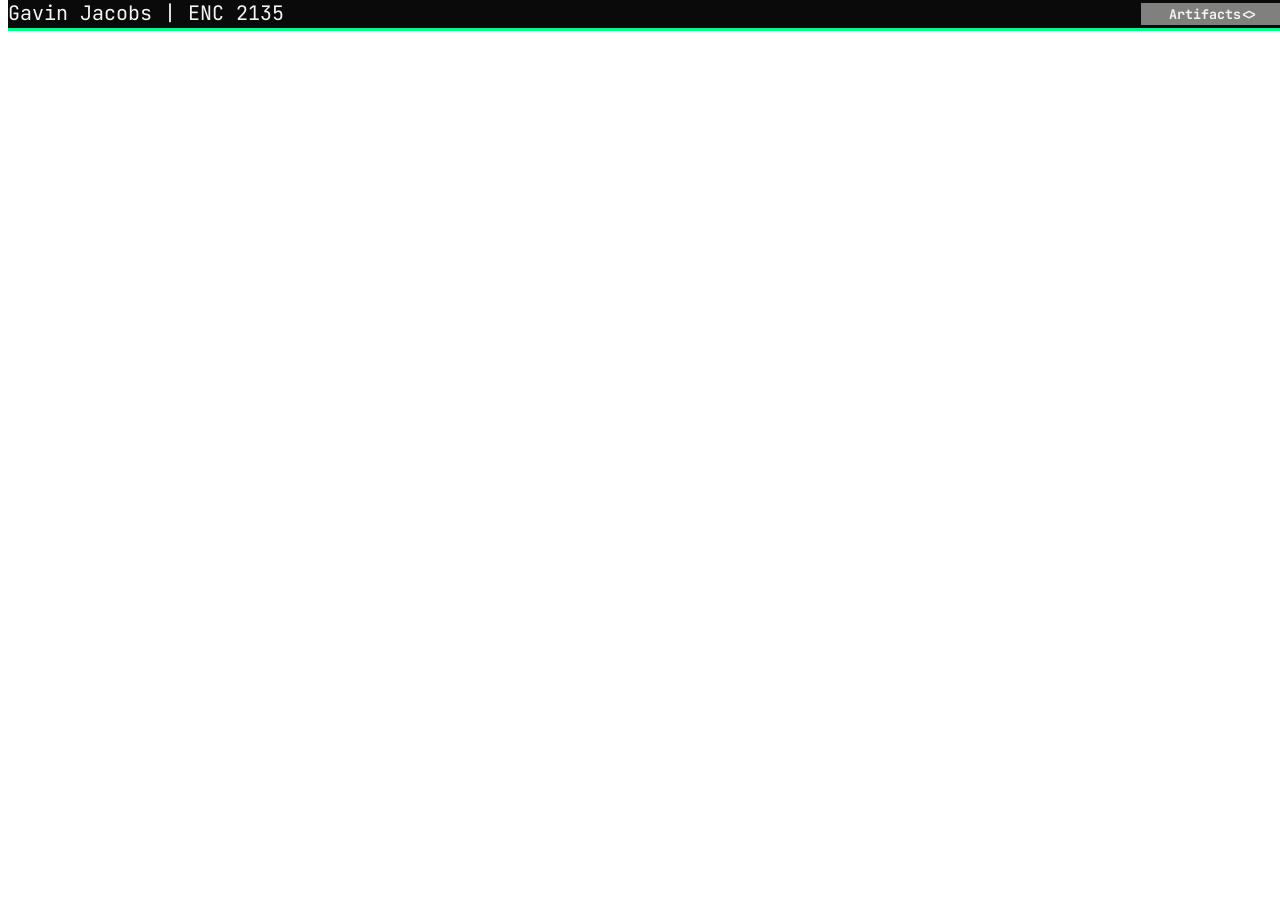
==== subpages/artifacts.html @ e7bfe4ea "Nav bar linked to each page. Looking very nice." ====
<!DOCTYPE html>
<html lang = "en">
    <head>
        <meta charset ="UTF8">
        <meta name="page-title" content="Artifacts">
        <title> Reflection | Jacobs E-Portfolio</title>
        <link rel = "stylesheet" href="https://fonts.googleapis.com/css2?family=JetBrains+Mono:wght@400;700&display=swap">
        <link rel = "stylesheet" href = "../styles/main.css">
        <link rel = "prev" href = "index.html">
    </head>
    <body>
        <div id = 'navbar'></div>
        <script src="../scripts/nav.js"></script>
    </body>
        
</html>
---- styles/main.css ----
/* main: acts as an interface for seperate css style sheets(stuctured for readability)*/
@import 'base.css';
@import 'layouts.css';
@import 'components.css';
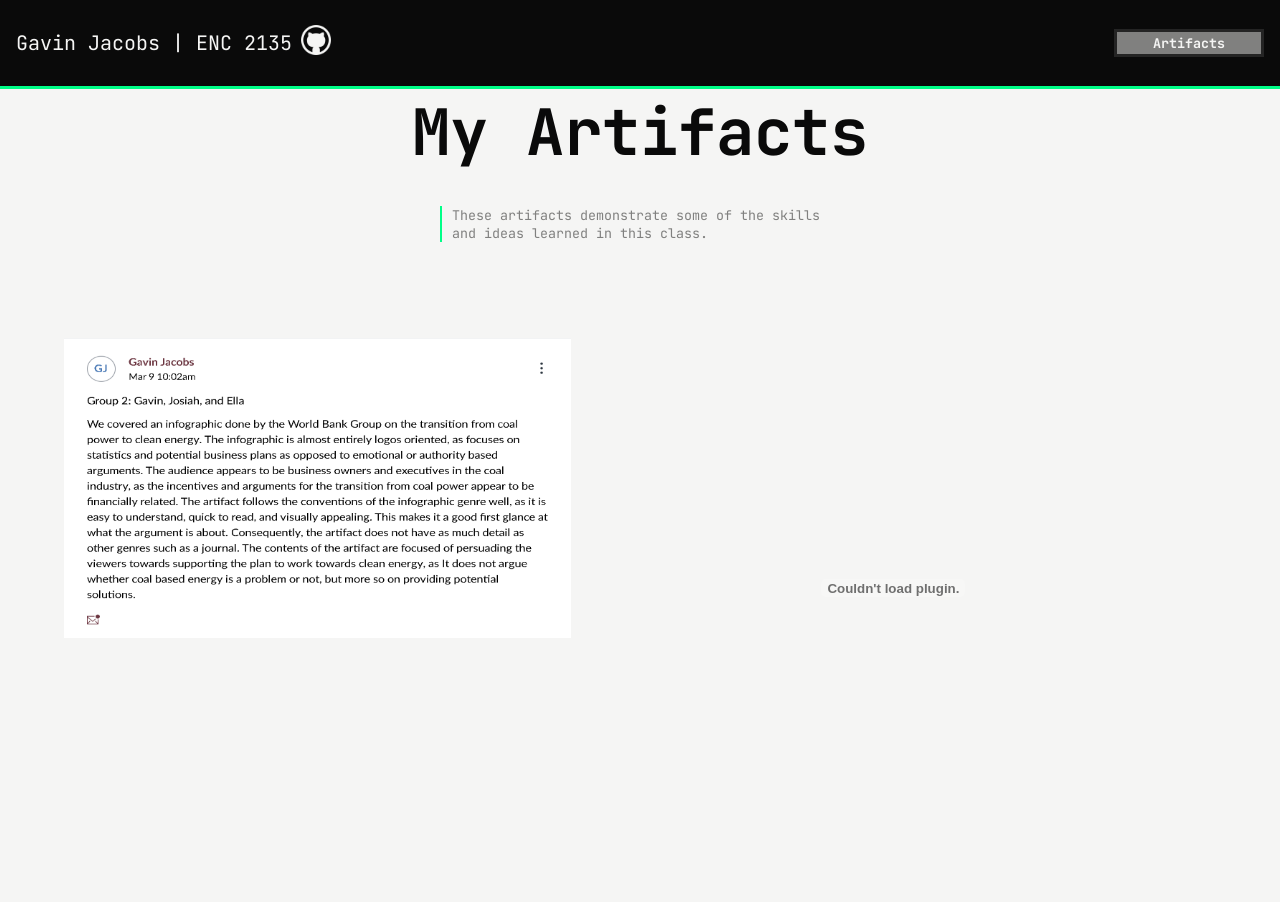
==== commit 0ad0d50f: "pdf fix 3" ====
--- a/subpages/artifacts.html
+++ b/subpages/artifacts.html
@@ -3,13 +3,21 @@
     <head>
         <meta charset ="UTF8">
         <meta name="page-title" content="Artifacts">
-        <title> Reflection | Jacobs E-Portfolio</title>
+        <title> Artifacts | Jacobs E-Portfolio</title>
         <link rel = "stylesheet" href="https://fonts.googleapis.com/css2?family=JetBrains+Mono:wght@400;700&display=swap">
         <link rel = "stylesheet" href = "../styles/main.css">
         <link rel = "prev" href = "index.html">
     </head>
-    <body>
+    <body class = "background">
         <div id = 'navbar'></div>
+        <div class = "artifact-text-box">
+            <div class ="title-text"> My Artifacts</div>
+            <div class = "generic-text"> These artifacts demonstrate some of the skills and ideas learned in this class.</div>
+        </div>
+        <div class = "artifact-container">
+            <img src = "DB3Analysis.png" width="550" height="300">
+            <object data="Project 2 draft notes.pdf" type="application/pdf" width="700" height="500"></object>
+        </div>
         <script src="../scripts/nav.js"></script>
     </body>
         
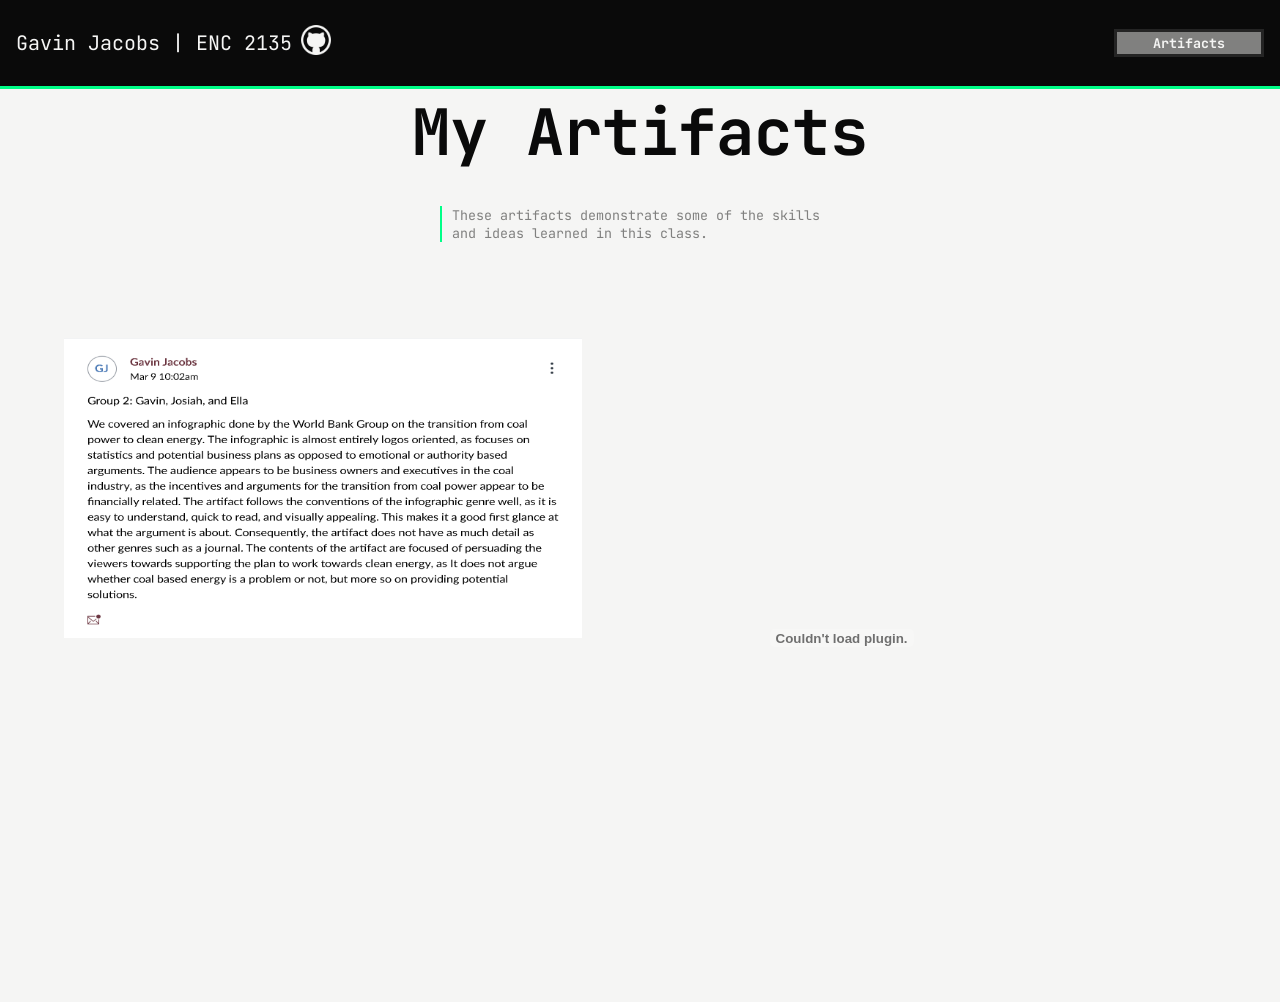
==== commit 340e330e: "pdf fix 3" ====
--- a/subpages/artifacts.html
+++ b/subpages/artifacts.html
@@ -15,8 +15,8 @@
             <div class = "generic-text"> These artifacts demonstrate some of the skills and ideas learned in this class.</div>
         </div>
         <div class = "artifact-container">
-            <img src = "DB3Analysis.png" width="550" height="300">
-            <object data="Project 2 draft notes.pdf" type="application/pdf" width="700" height="500"></object>
+            <img src = "DB3Analysis.png" width="45%" height="300">
+            <object data="Project 2 draft notes.pdf" type="application/pdf" width="45%" height="600"></object>
         </div>
         <script src="../scripts/nav.js"></script>
     </body>
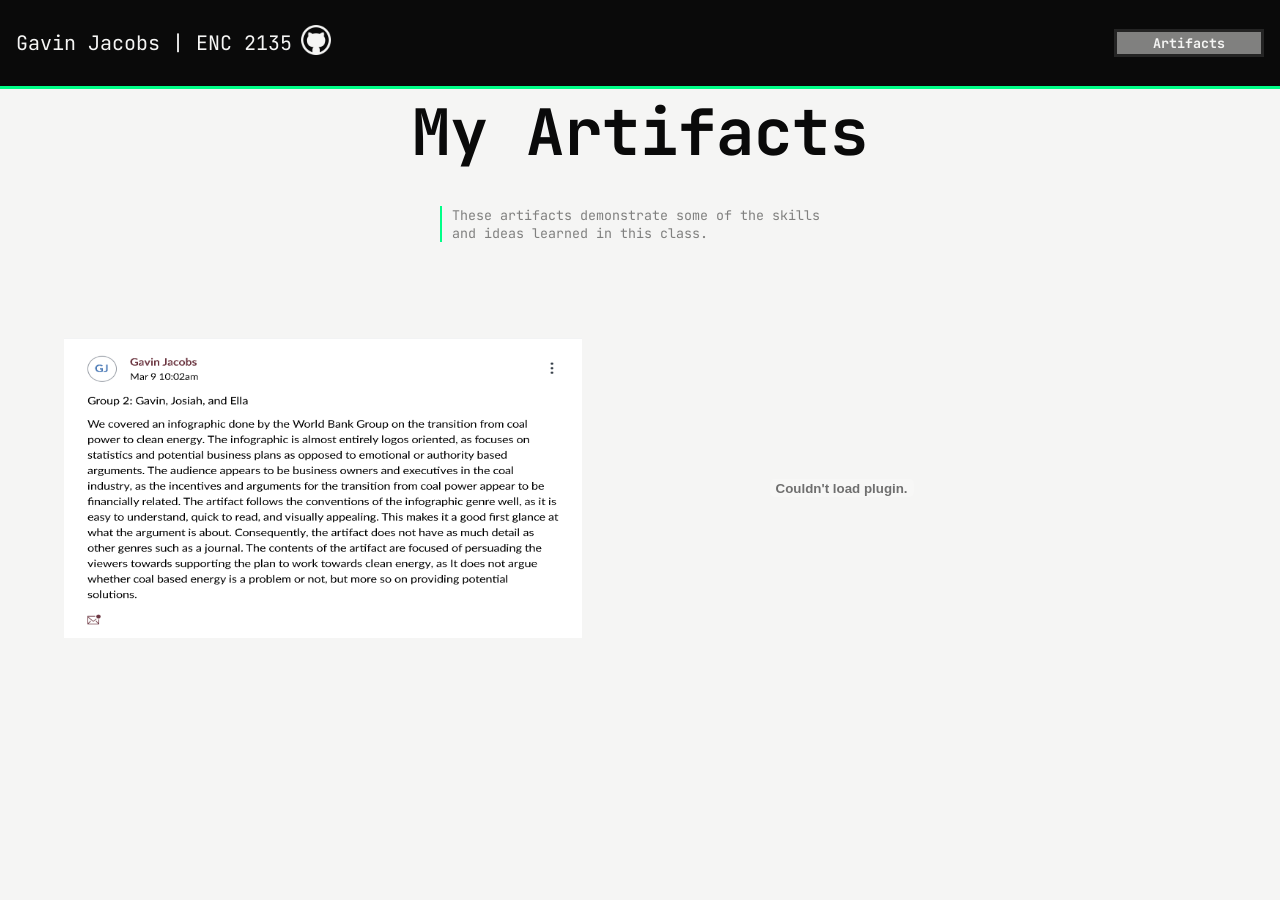
==== commit f01f4966: "semi-complete final draft(i guess its not really a final draft then huh)" ====
--- a/subpages/artifacts.html
+++ b/subpages/artifacts.html
@@ -16,7 +16,7 @@
         </div>
         <div class = "artifact-container">
             <img src = "DB3Analysis.png" width="45%" height="300">
-            <object data="Project 2 draft notes.pdf" type="application/pdf" width="45%" height="600"></object>
+            <object data="Project 2 draft notes.pdf" type="application/pdf" width="45%"></object>
         </div>
         <script src="../scripts/nav.js"></script>
     </body>
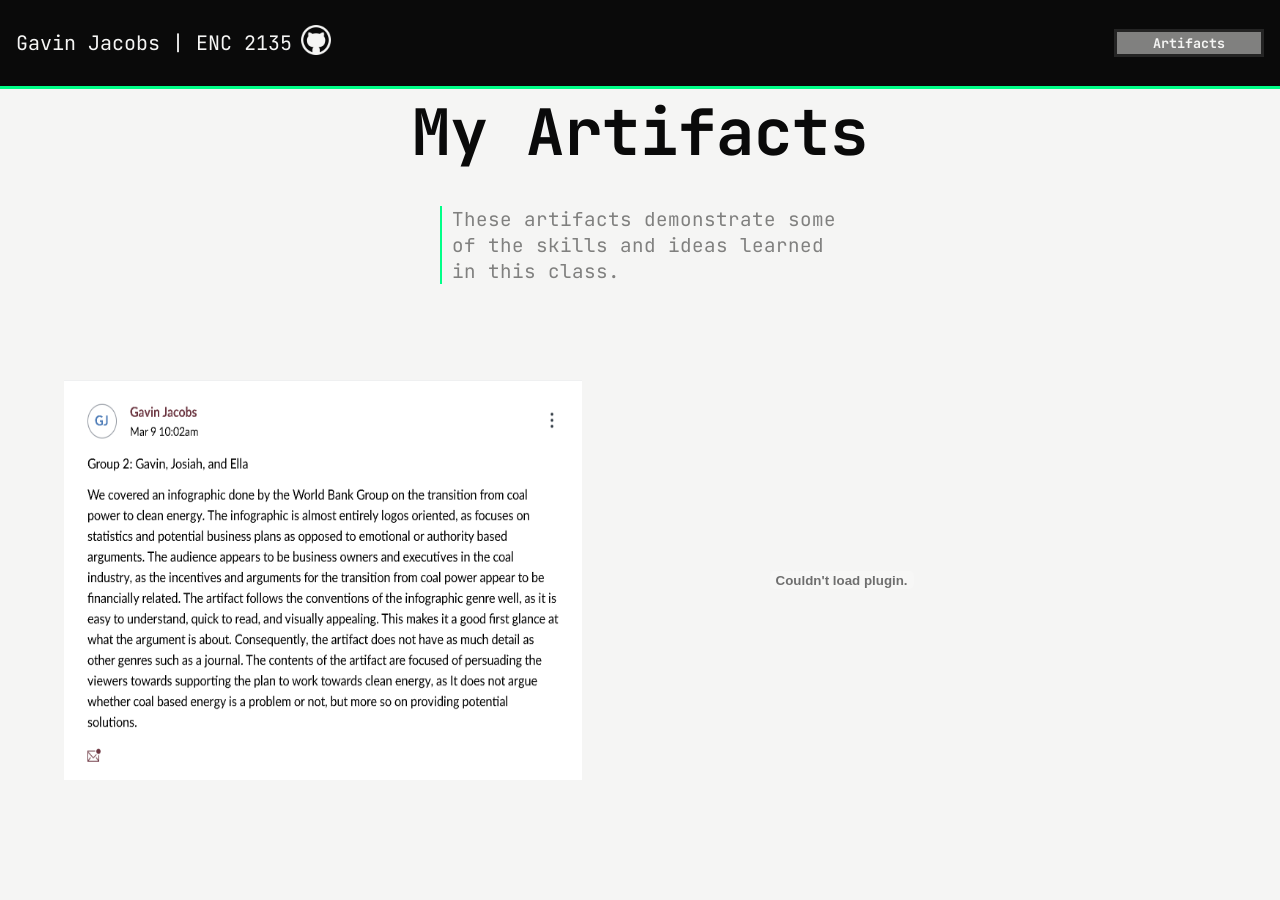
==== commit cdb8cbf1: "should be it. Version 1.0" ====
--- a/subpages/artifacts.html
+++ b/subpages/artifacts.html
@@ -15,8 +15,8 @@
             <div class = "generic-text"> These artifacts demonstrate some of the skills and ideas learned in this class.</div>
         </div>
         <div class = "artifact-container">
-            <img src = "DB3Analysis.png" width="45%" height="300">
-            <object data="Project 2 draft notes.pdf" type="application/pdf" width="45%"></object>
+            <img src = "DB3Analysis.png" width="45%" height="400">
+            <object data="Project 2 draft notes.pdf" type="application/pdf" width="45%" height="400"></object>
         </div>
         <script src="../scripts/nav.js"></script>
     </body>
